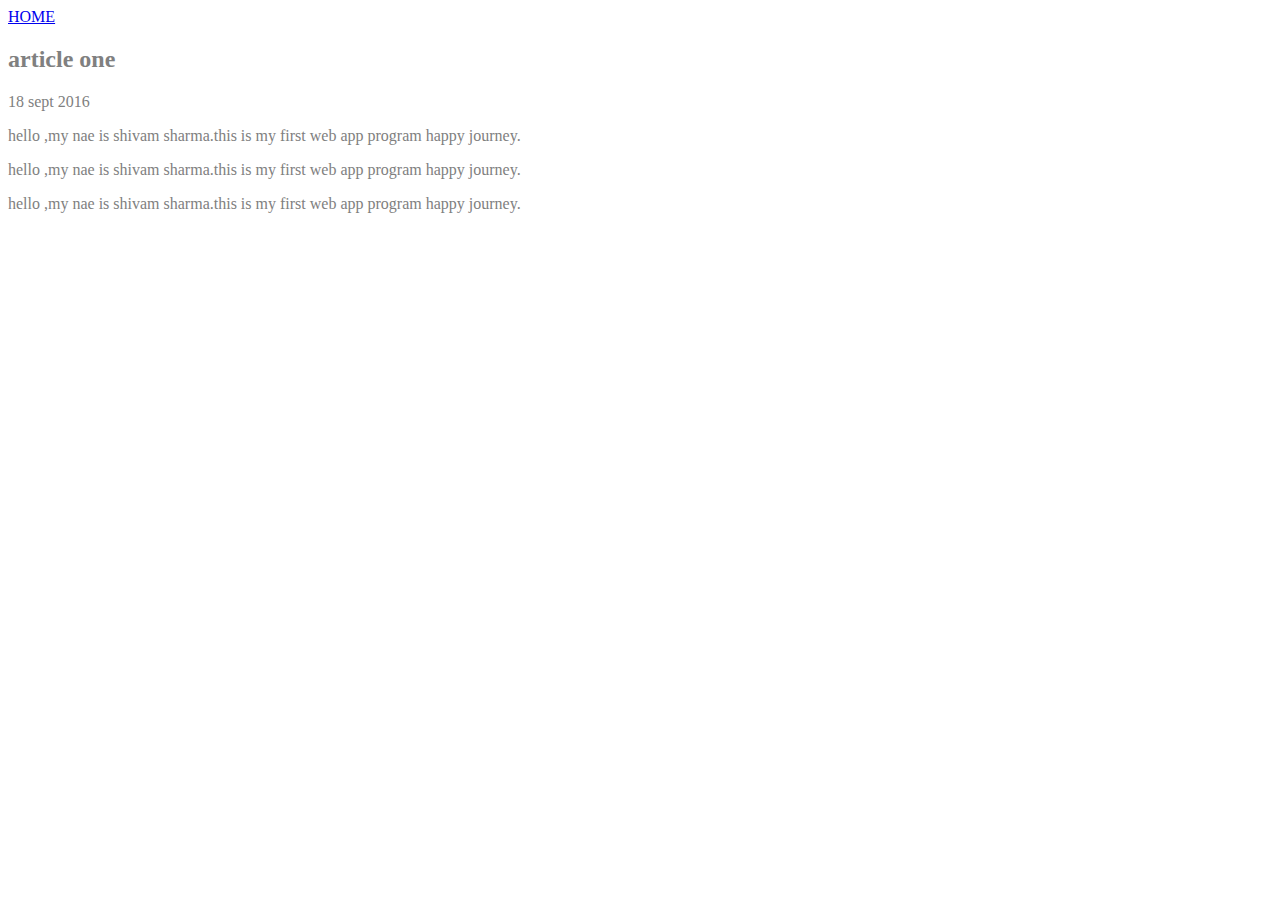
==== ui/article-one.html @ 69a58640 "[imad-console] Updates ui/article-one.html" ====
<html>
    <head>
        <title>
            Article one shivam sharma
        </title>
        <style>
            .container{
                max-width;800px;
                margin: 0 outo;
                color: grey;
                font-family:sant sans-serif;
            }
        </style>
    </head>
    <body>
        <div class="container">
        <div>
            <a href="/">HOME</a>
        </div>
        <h2>
            article one
        </h2>
        <div>
            18 sept 2016
        </div>
        <p>
            hello ,my nae is shivam sharma.this is my first web app program
            happy journey.
        </p>
        <p>
            hello ,my nae is shivam sharma.this is my first web app program
            happy journey.
        </p>
        <p>
            hello ,my nae is shivam sharma.this is my first web app program
            happy journey.
        </p>
        </div>
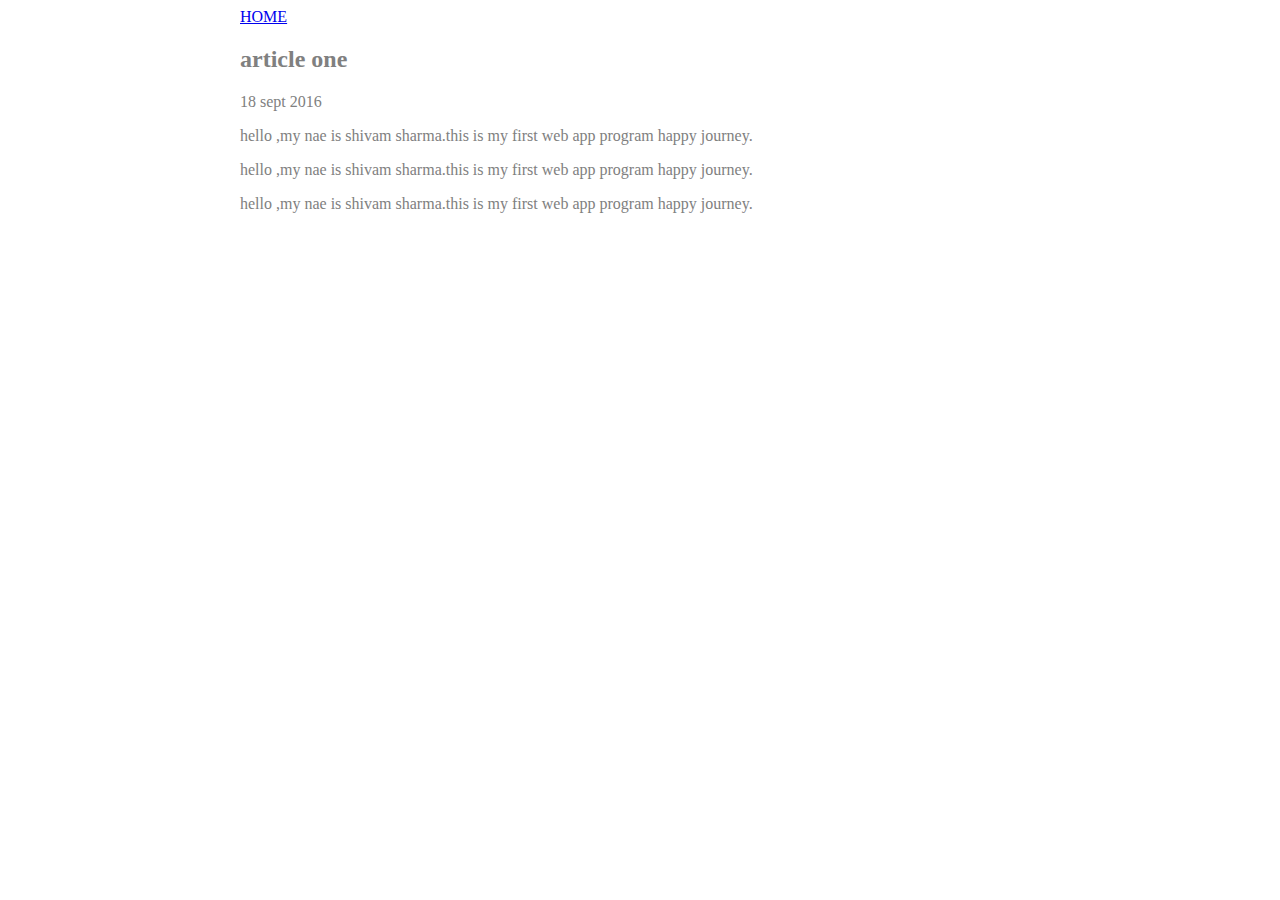
==== commit 417db4aa: "[imad-console] Updates ui/article-one.html" ====
--- a/ui/article-one.html
+++ b/ui/article-one.html
@@ -5,8 +5,8 @@
         </title>
         <style>
             .container{
-                max-width;800px;
-                margin: 0 outo;
+                max-width: 800px;
+                margin: 0 auto;
                 color: grey;
                 font-family:sant sans-serif;
             }
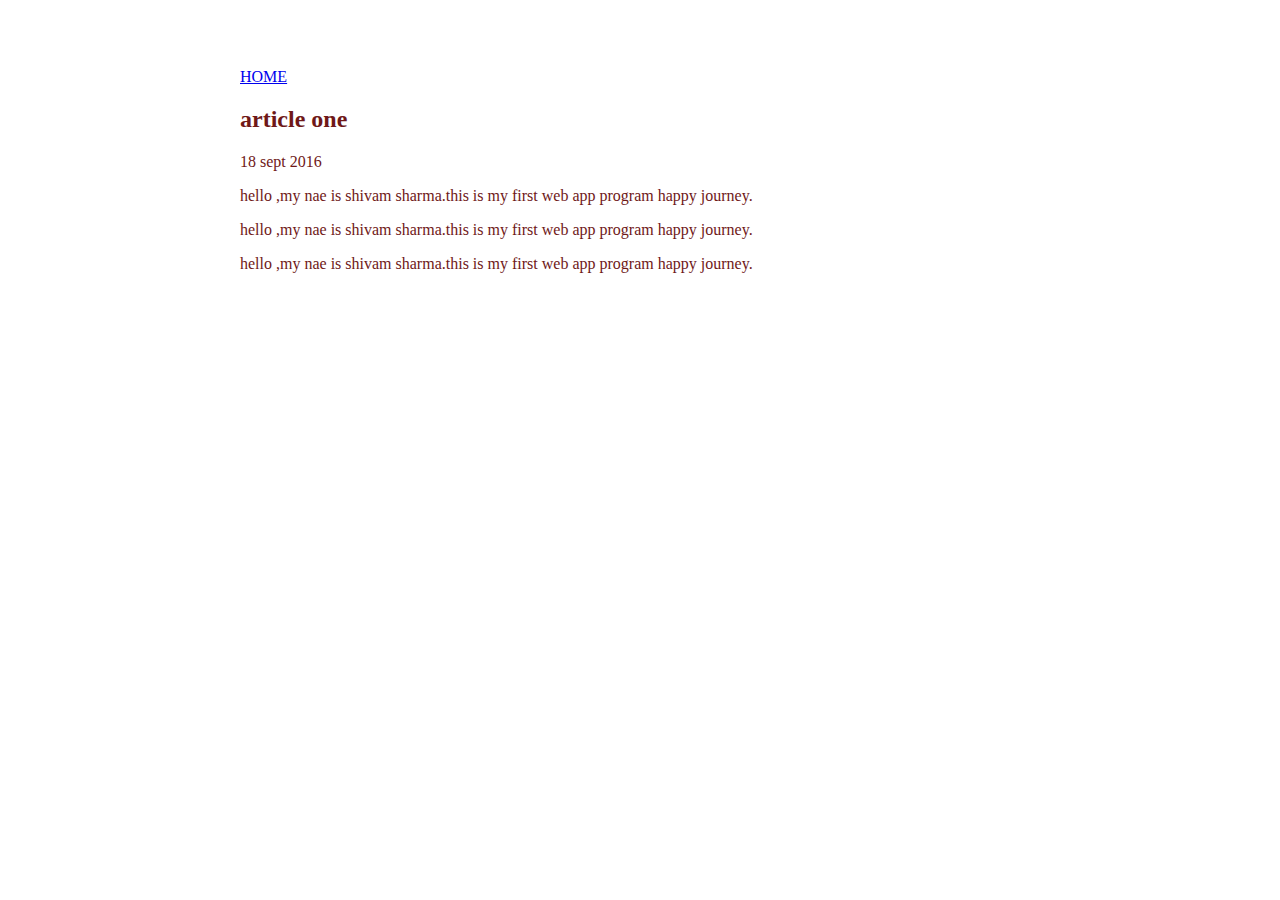
==== commit 70d43209: "[imad-console] Updates ui/article-one.html" ====
--- a/ui/article-one.html
+++ b/ui/article-one.html
@@ -5,10 +5,13 @@
         </title>
         <style>
             .container{
-                max-width: 800px;
-                margin: 0 auto;
-                color: grey;
-                font-family:sant sans-serif;
+                   max-width: 800px;
+    margin: 0 auto;
+    color: #6f1818;
+    font-family: sant sans-serif;
+    padding-top: 60px;
+    padding-left: 20px;
+    padding-right: 20px;
             }
         </style>
     </head>
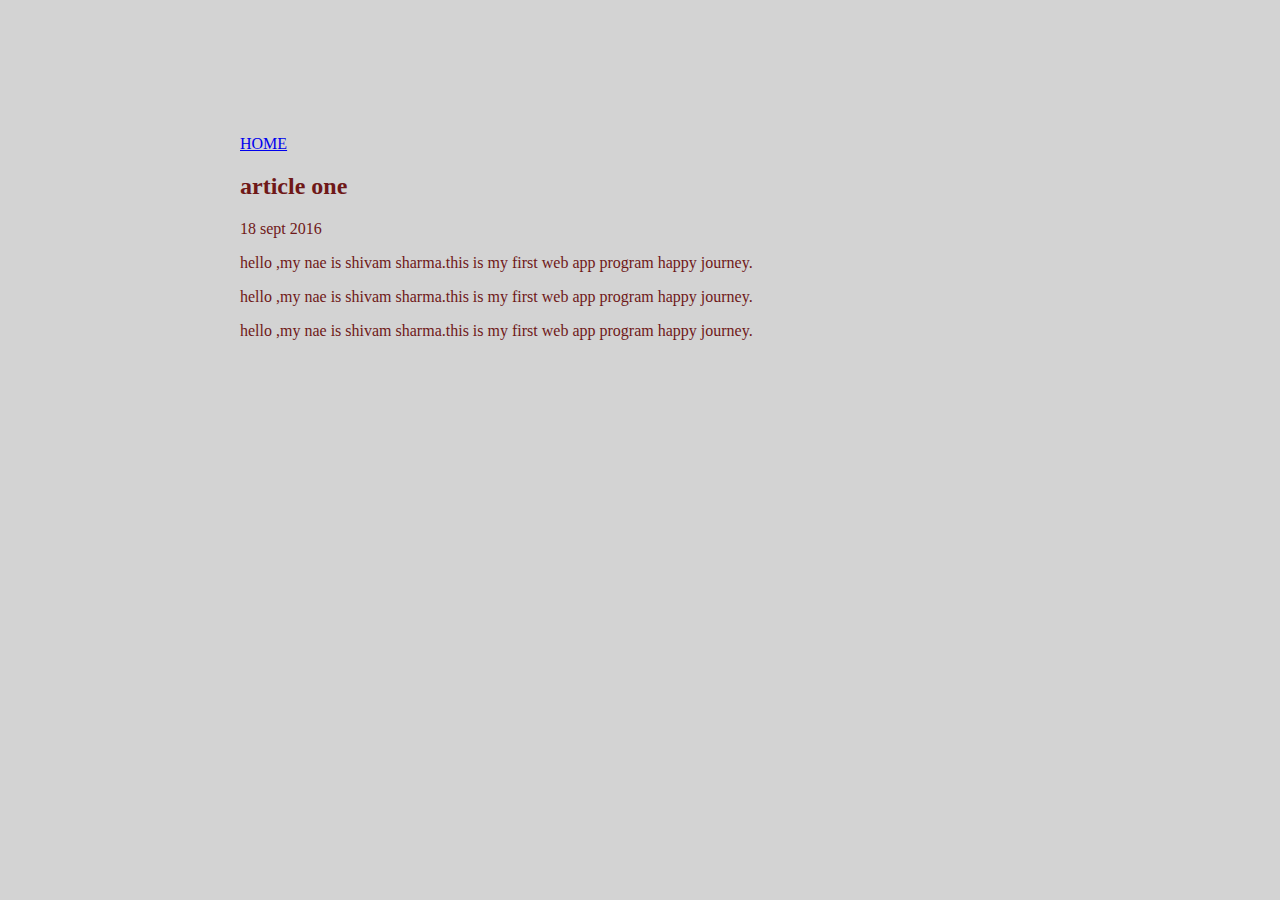
==== commit e3d10823: "[imad-console] Updates ui/article-one.html" ====
--- a/ui/article-one.html
+++ b/ui/article-one.html
@@ -3,17 +3,7 @@
         <title>
             Article one shivam sharma
         </title>
-        <style>
-            .container{
-                   max-width: 800px;
-    margin: 0 auto;
-    color: #6f1818;
-    font-family: sant sans-serif;
-    padding-top: 60px;
-    padding-left: 20px;
-    padding-right: 20px;
-            }
-        </style>
+        <link href="/ui/style.css" rel="stylesheet" />
     </head>
     <body>
         <div class="container">
--- a/ui/style.css
+++ b/ui/style.css
@@ -0,0 +1,30 @@
+body {
+    font-family: sans-serif;
+    background-color: lightgrey;
+    margin-top: 75px;
+}
+
+.center {
+    text-align: center;
+}
+
+.text-big {
+    font-size: 300%;
+}
+
+.bold {
+    font-weight: bold;
+}
+
+.img-medium {
+    height: 200px;
+}
+.container{
+    max-width: 800px;
+                  margin: 0 auto;
+                  color: #6f1818;
+                  font-family: sant sans-serif;
+                  padding-top: 60px;
+                  padding-left: 20px;
+                  padding-right: 20px;
+}
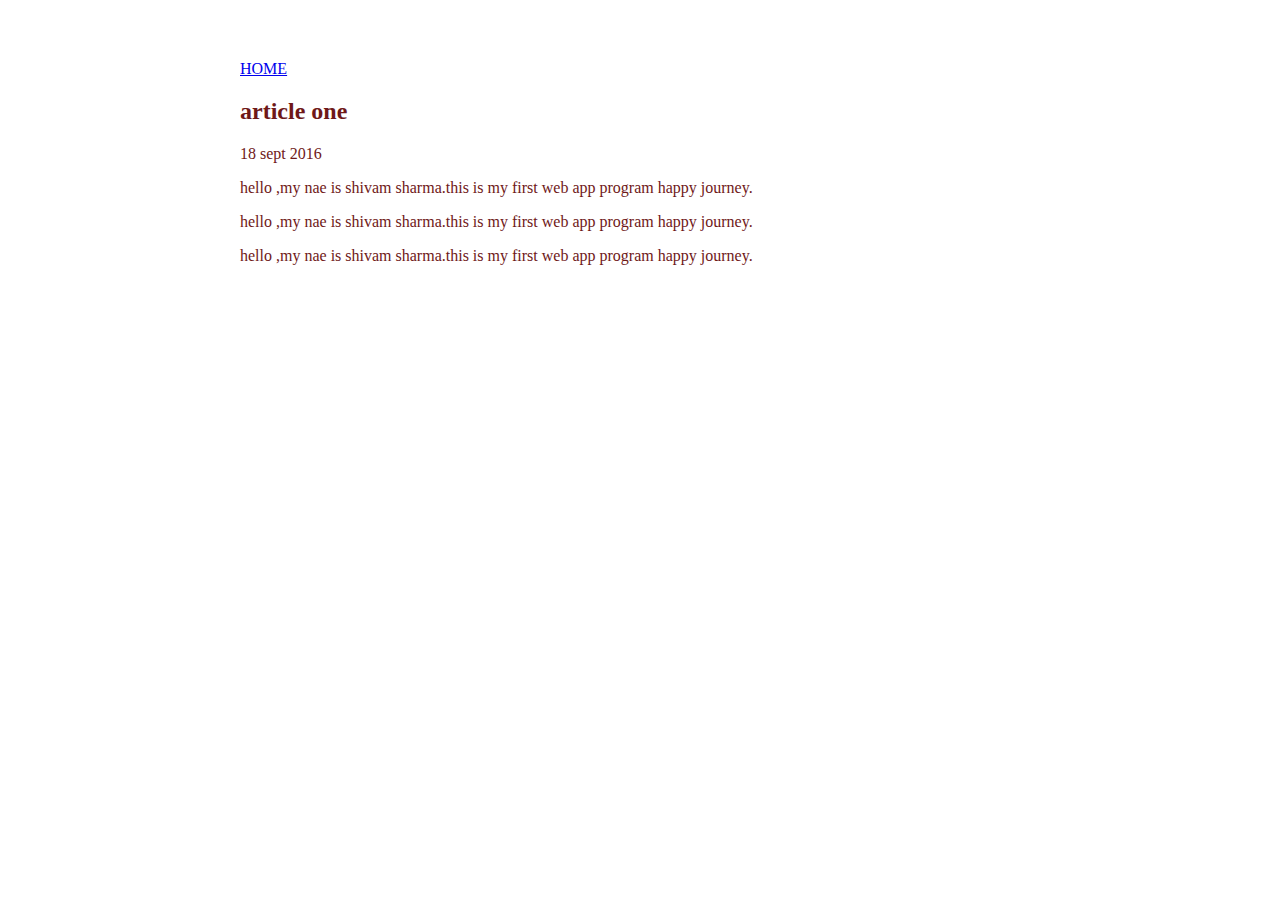
==== commit 5ffc8a78: "[imad-console] Updates ui/article-one.html" ====
--- a/ui/article-one.html
+++ b/ui/article-one.html
@@ -28,5 +28,10 @@
             hello ,my nae is shivam sharma.this is my first web app program
             happy journey.
         </p>
+        <script>
+            alert("hi am javascript");
+        </script>
         </div>
+        </body>
+        </html>
     
--- a/ui/style.css
+++ b/ui/style.css
@@ -1,7 +1,6 @@
 body {
     font-family: sans-serif;
-    background-color: lightgrey;
-    margin-top: 75px;
+    margin-top: 60px;
 }
 
 .center {
@@ -24,7 +23,6 @@
                   margin: 0 auto;
                   color: #6f1818;
                   font-family: sant sans-serif;
-                  padding-top: 60px;
                   padding-left: 20px;
                   padding-right: 20px;
 }
